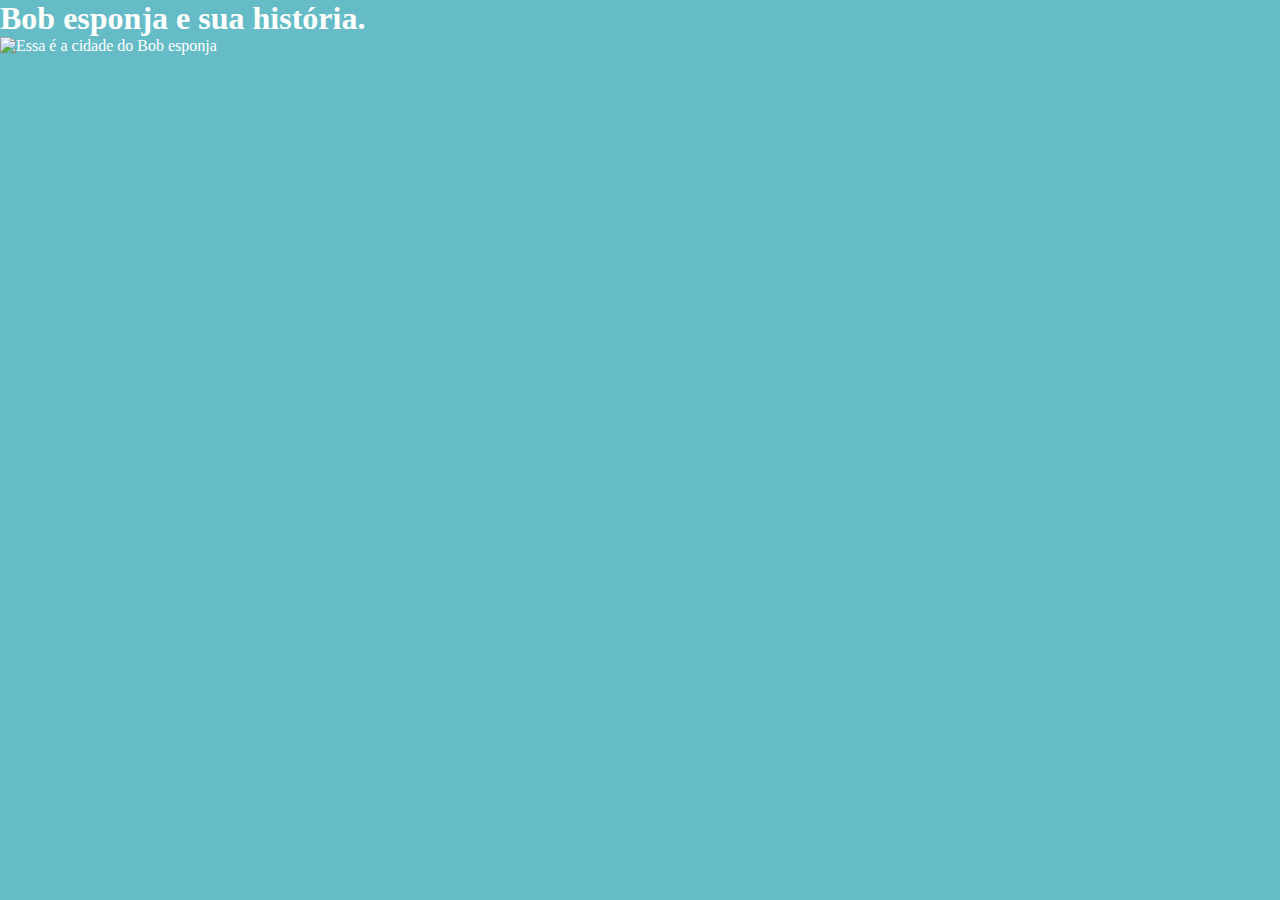
==== index.html @ 5a5b21b2 "fekmnejf" ====
<!DOCTYPE html>
<html>

<head>
    <title>Bob Esponja</title>
    <meta charset="UTF-8">
    <meta name="viewport" content="width=device-width, initial-scale=1">
    <link rel="stylesheet" href="styles.css">
</head>

<body>
    <h1>Bob esponja e sua história.</h1>
    <img src="img/images.jpg" alt="Essa é a cidade do Bob esponja"
</body>

</html>
---- styles.css ----
:root {
    --branco-principal: #FFFFFF;
    --cinza-secundario: #C0C0C0;
    --botao-azul: #167BF7;
    --cor-de-fundo: #65bcc7;
}

body {
    background-color: var(--cor-de-fundo);
    color: var(--branco-principal);
}

* {
    margin: 0;
    padding: 0;
}
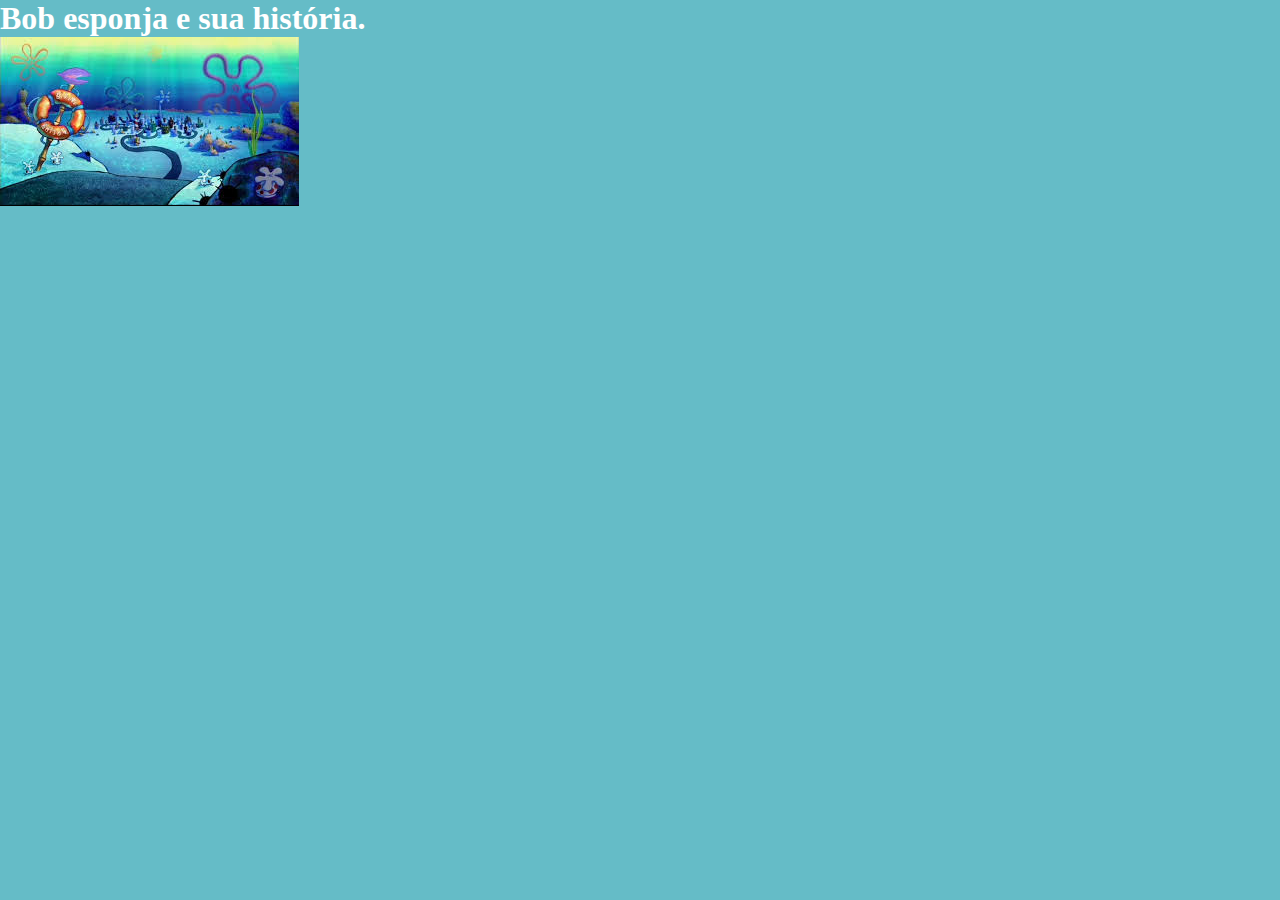
==== commit de2728ae: "kmfmfm" ====
--- a/index.html
+++ b/index.html
@@ -10,7 +10,7 @@
 
 <body>
     <h1>Bob esponja e sua história.</h1>
-    <img src="img/images.jpg" alt="Essa é a cidade do Bob esponja"
+    <img src="images.jpg" alt="Essa é a cidade do Bob esponja"
 </body>
 
 </html>
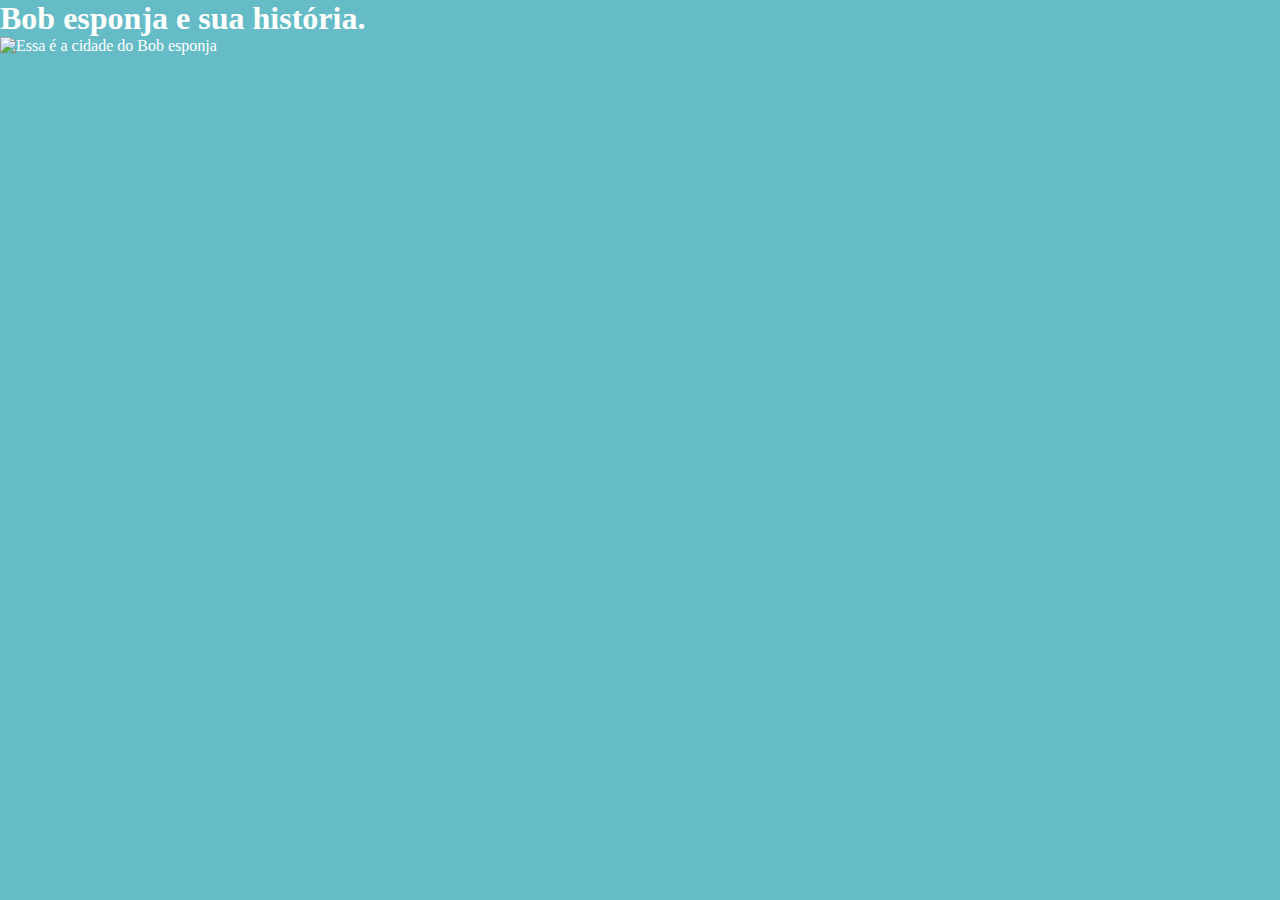
==== commit fb9575e8: "nnnnc" ====
--- a/index.html
+++ b/index.html
@@ -10,7 +10,7 @@
 
 <body>
     <h1>Bob esponja e sua história.</h1>
-    <img src="images.jpg" alt="Essa é a cidade do Bob esponja"
+    <img src="img/images.jpg" alt="Essa é a cidade do Bob esponja"
 </body>
 
 </html>
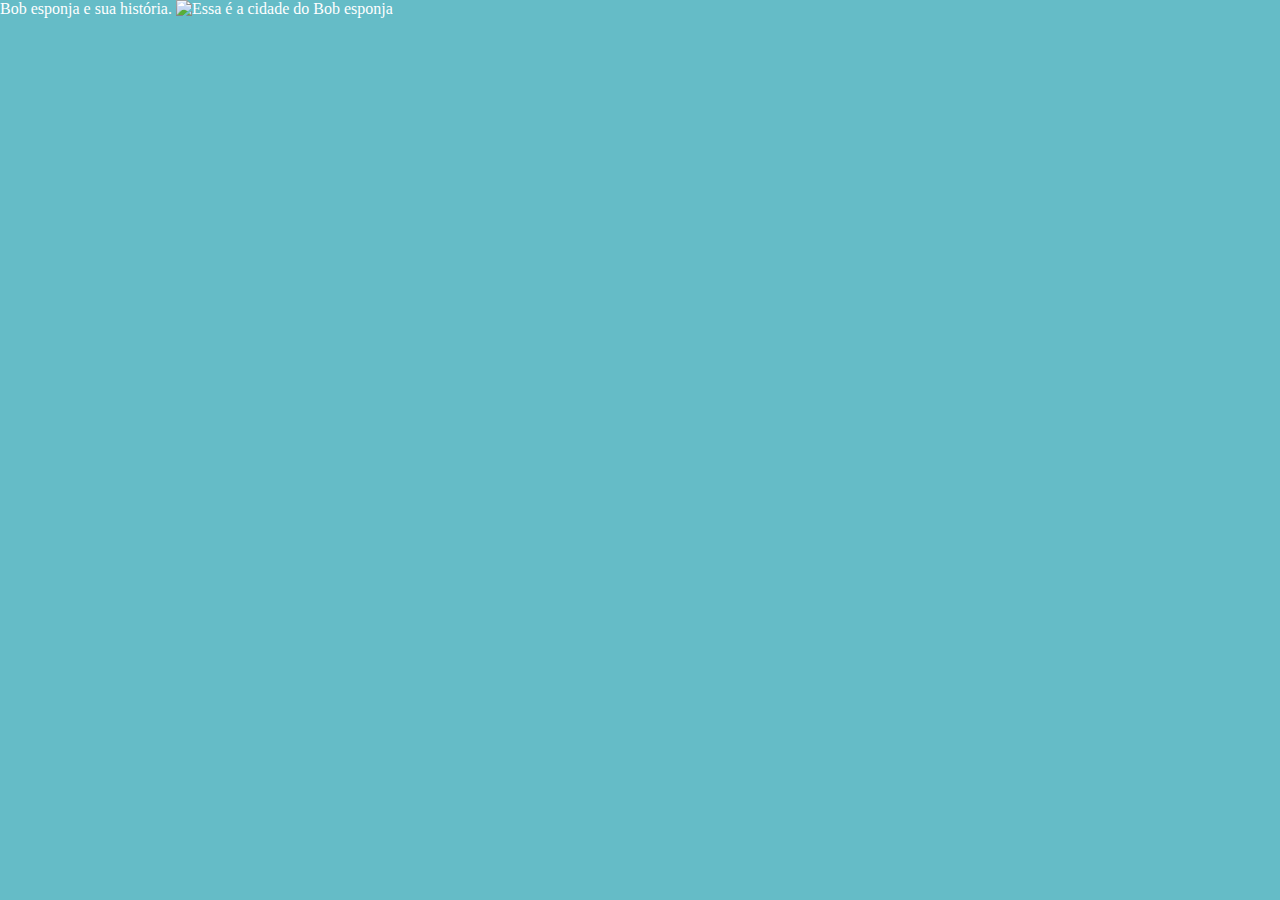
==== commit 2234e5be: "kkkfk" ====
--- a/index.html
+++ b/index.html
@@ -9,8 +9,10 @@
 </head>
 
 <body>
+    <section class="principal"
     <h1>Bob esponja e sua história.</h1>
     <img src="img/images.jpg" alt="Essa é a cidade do Bob esponja"
+    </section>
 </body>
 
 </html>
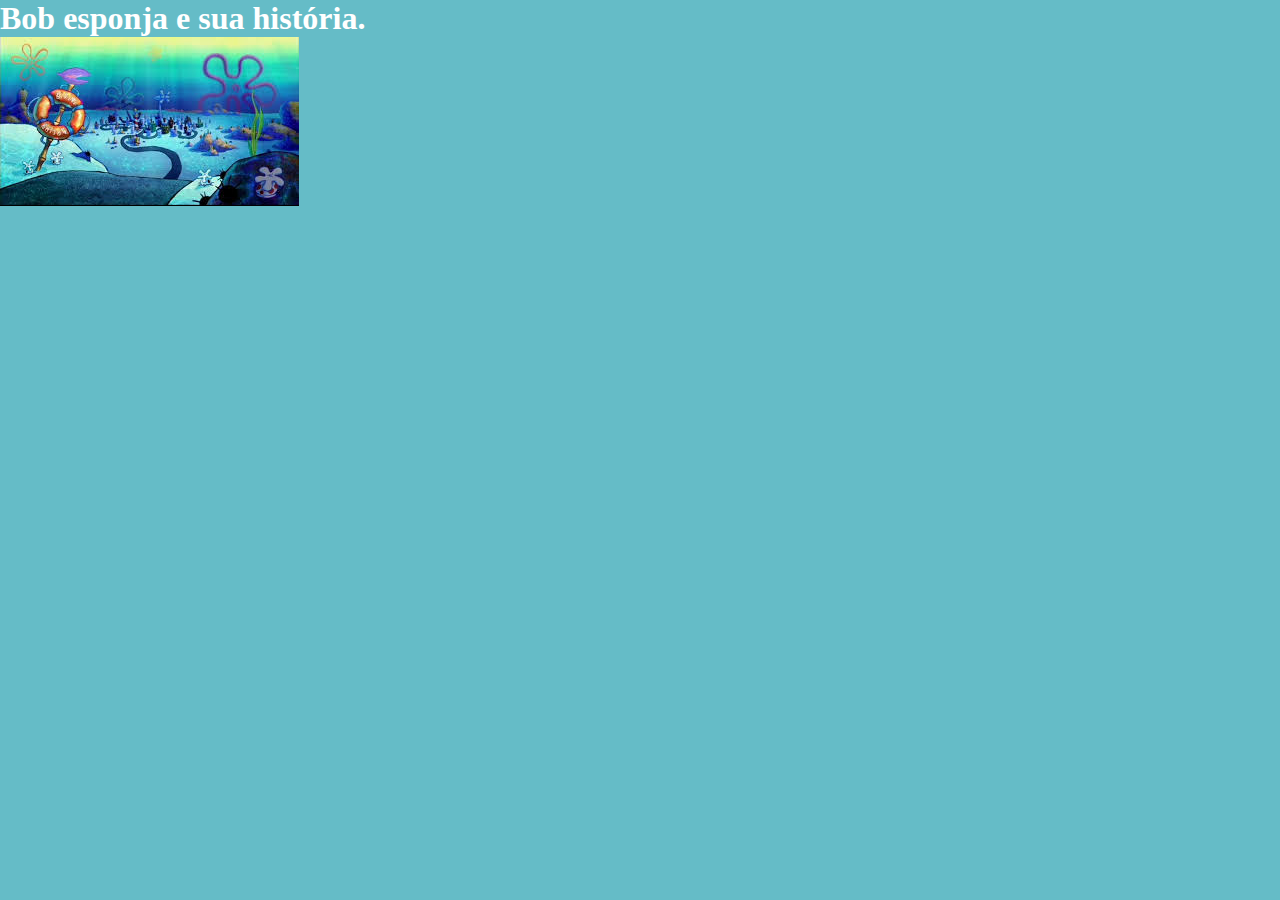
==== commit 2f5e40ac: "yythbdfr" ====
--- a/index.html
+++ b/index.html
@@ -9,9 +9,9 @@
 </head>
 
 <body>
-    <section class="principal"
+    <section class="principal">
     <h1>Bob esponja e sua história.</h1>
-    <img src="img/images.jpg" alt="Essa é a cidade do Bob esponja"
+    <img src="images.jpg" alt="Essa é a cidade do Bob esponja">
     </section>
 </body>
 
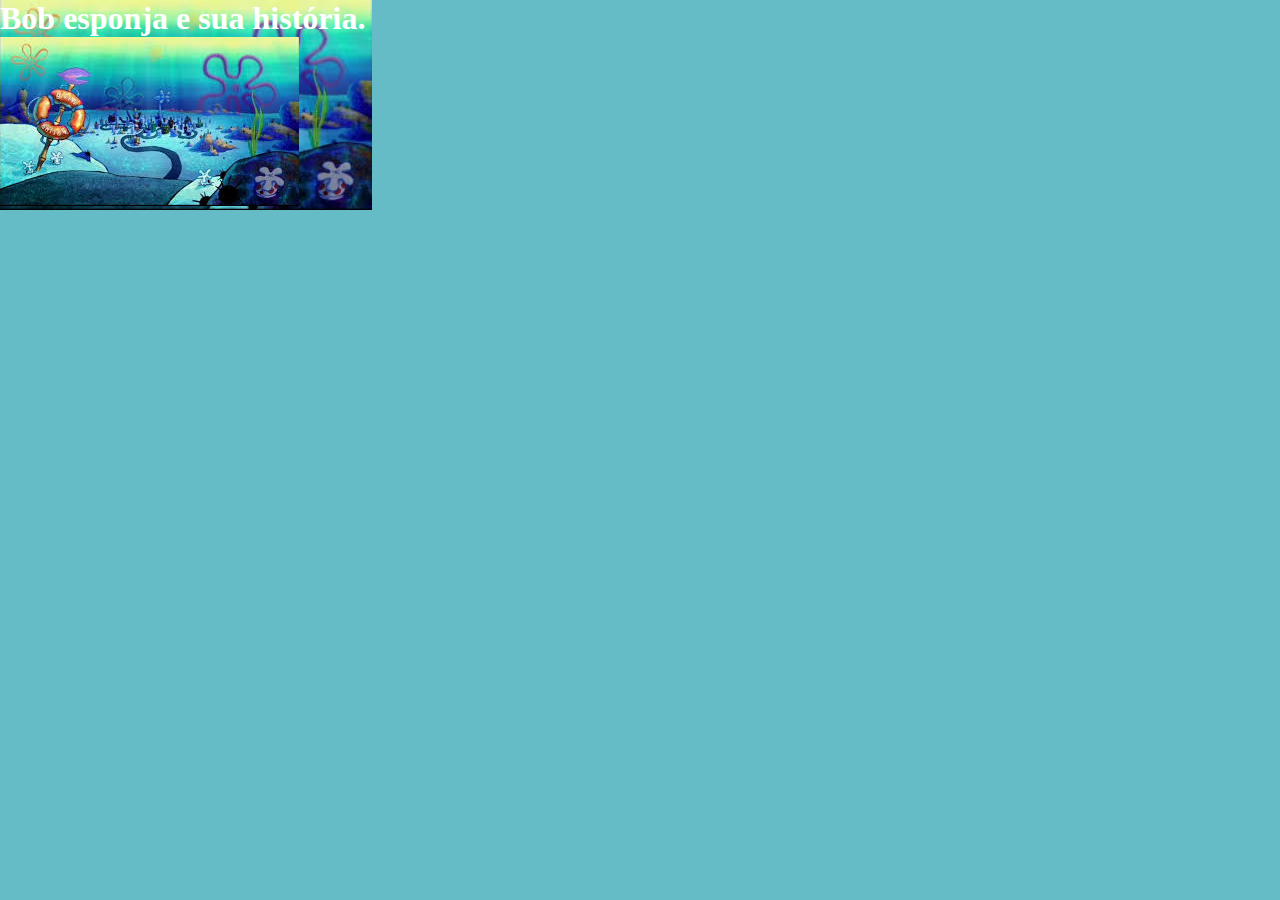
==== commit 1a34df39: "trgrtrt" ====
--- a/index.html
+++ b/index.html
@@ -12,6 +12,7 @@
     <section class="principal">
     <h1>Bob esponja e sua história.</h1>
     <img src="images.jpg" alt="Essa é a cidade do Bob esponja">
+    <a href="https://pt.wikipedia.org/wiki/SpongeBob_SquarePants">
     </section>
 </body>
 
--- a/styles.css
+++ b/styles.css
@@ -14,3 +14,11 @@
     margin: 0;
     padding: 0;
 }
+.principal{
+    background-image:url(images.jpg);
+    background-repeat: no-repeat;
+    background-size: contain;
+
+.container{
+    height: 100vh;
+}
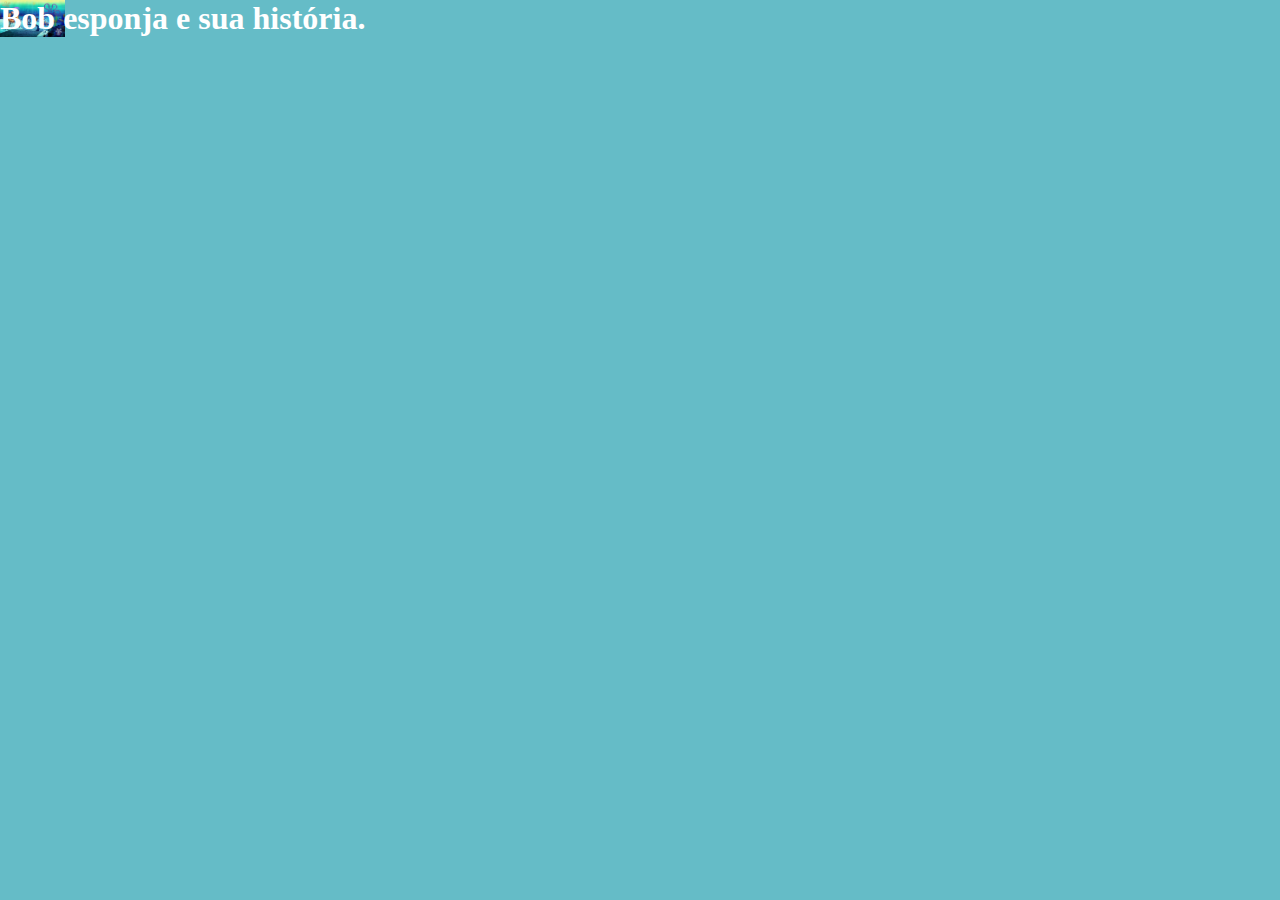
==== commit 4bd9b50d: "jj" ====
--- a/index.html
+++ b/index.html
@@ -11,7 +11,6 @@
 <body>
     <section class="principal">
     <h1>Bob esponja e sua história.</h1>
-    <img src="images.jpg" alt="Essa é a cidade do Bob esponja">
     <a href="https://pt.wikipedia.org/wiki/SpongeBob_SquarePants">
     </section>
 </body>
--- a/styles.css
+++ b/styles.css
@@ -22,3 +22,8 @@
 .container{
     height: 100vh;
 }
+
+.container_botão{
+    background-color: var(--branco-principal);
+    border-radius: 10px;
+}
